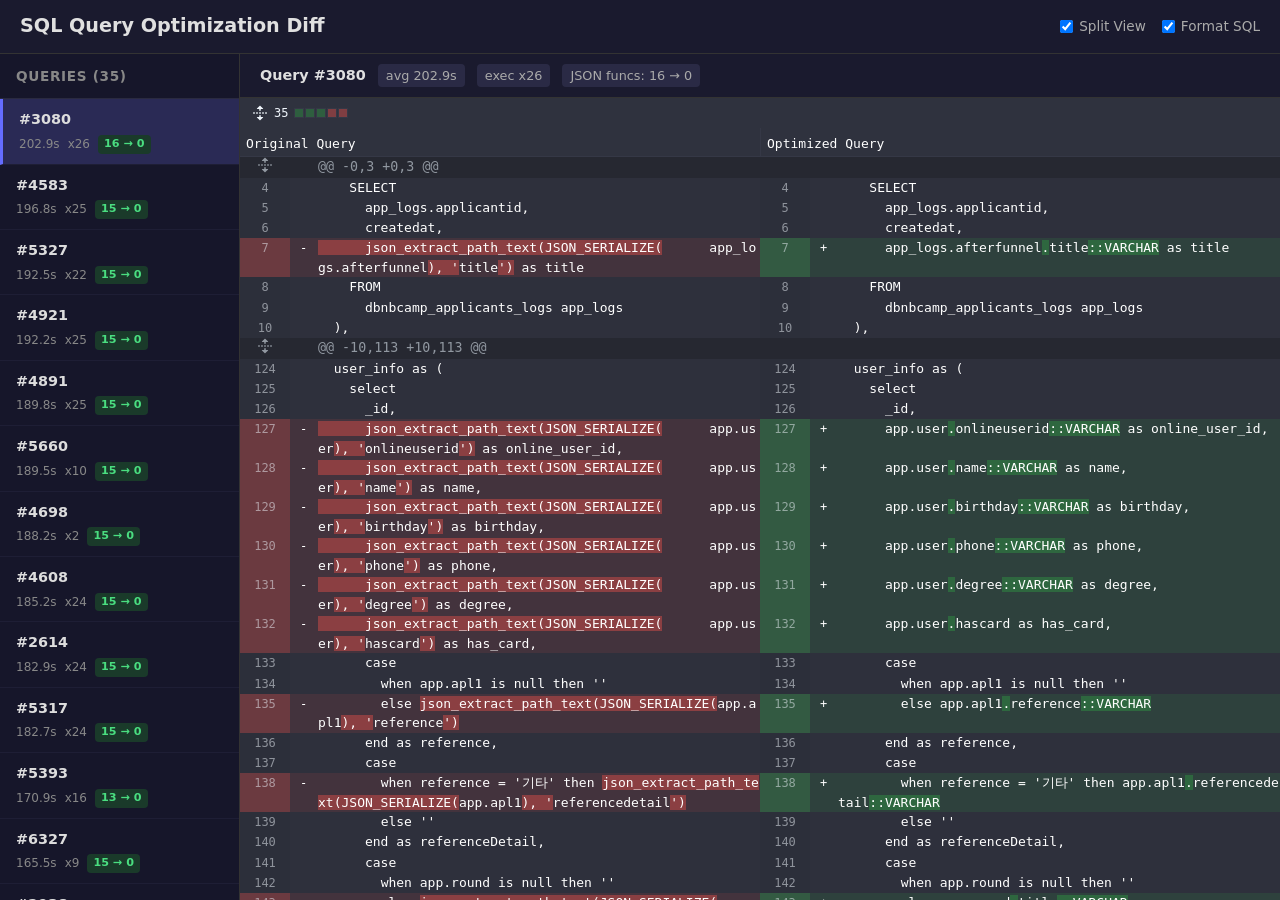
==== index.html @ ba32d6ec "Add files via upload" ====
<!doctype html>
<html lang="en">
  <head>
    <meta charset="UTF-8" />
    <link rel="icon" type="image/svg+xml" href="/vite.svg" />
    <meta name="viewport" content="width=device-width, initial-scale=1.0" />
    <title>diff-viewer</title>
    <script type="module" crossorigin src="/assets/index-DPYCFTIN.js"></script>
    <link rel="stylesheet" crossorigin href="/assets/index-CBnfp8jO.css">
  </head>
  <body>
    <div id="root"></div>
  </body>
</html>
---- assets/index-CBnfp8jO.css ----
*{margin:0;padding:0;box-sizing:border-box}:root{font-family:system-ui,-apple-system,sans-serif;line-height:1.5;color:#e0e0e0;background-color:#0f0f1a}body{min-width:320px;min-height:100vh}#root{height:100vh}.app{display:flex;flex-direction:column;height:100vh;overflow:hidden}header{display:flex;align-items:center;justify-content:space-between;padding:12px 20px;background:#1a1a2e;border-bottom:1px solid #333;flex-shrink:0}header h1{font-size:1.2rem;margin:0;color:#e0e0e0}.controls{display:flex;gap:16px}.controls label{display:flex;align-items:center;gap:6px;font-size:.85rem;color:#aaa;cursor:pointer}.layout{display:flex;flex:1;overflow:hidden}.sidebar{width:240px;min-width:240px;background:#16162a;border-right:1px solid #333;overflow-y:auto;flex-shrink:0}.sidebar-header{padding:12px 16px;font-size:.85rem;font-weight:600;color:#888;text-transform:uppercase;letter-spacing:.05em;border-bottom:1px solid #2a2a40;position:sticky;top:0;background:#16162a}.sidebar-item{padding:10px 16px;cursor:pointer;border-bottom:1px solid #1e1e35;transition:background .15s}.sidebar-item:hover{background:#1e1e40}.sidebar-item.active{background:#2a2a55;border-left:3px solid #646cff}.query-id{font-weight:600;font-size:.9rem;color:#ddd;margin-bottom:4px}.query-meta{display:flex;gap:8px;font-size:.75rem;color:#888}.badge{padding:1px 6px;border-radius:4px;font-size:.7rem;font-weight:600}.badge-green{background:#1a3a2a;color:#4ade80}.badge-yellow{background:#3a3a1a;color:#facc15}.diff-container{flex:1;overflow:auto}.query-info{display:flex;align-items:center;gap:12px;padding:10px 20px;background:#1a1a2e;border-bottom:1px solid #333;font-size:.9rem;position:sticky;top:0;z-index:10}.tag{padding:2px 8px;background:#2a2a45;border-radius:4px;font-size:.8rem;color:#aaa}.loading{display:flex;align-items:center;justify-content:center;height:100vh;font-size:1.2rem;color:#888}
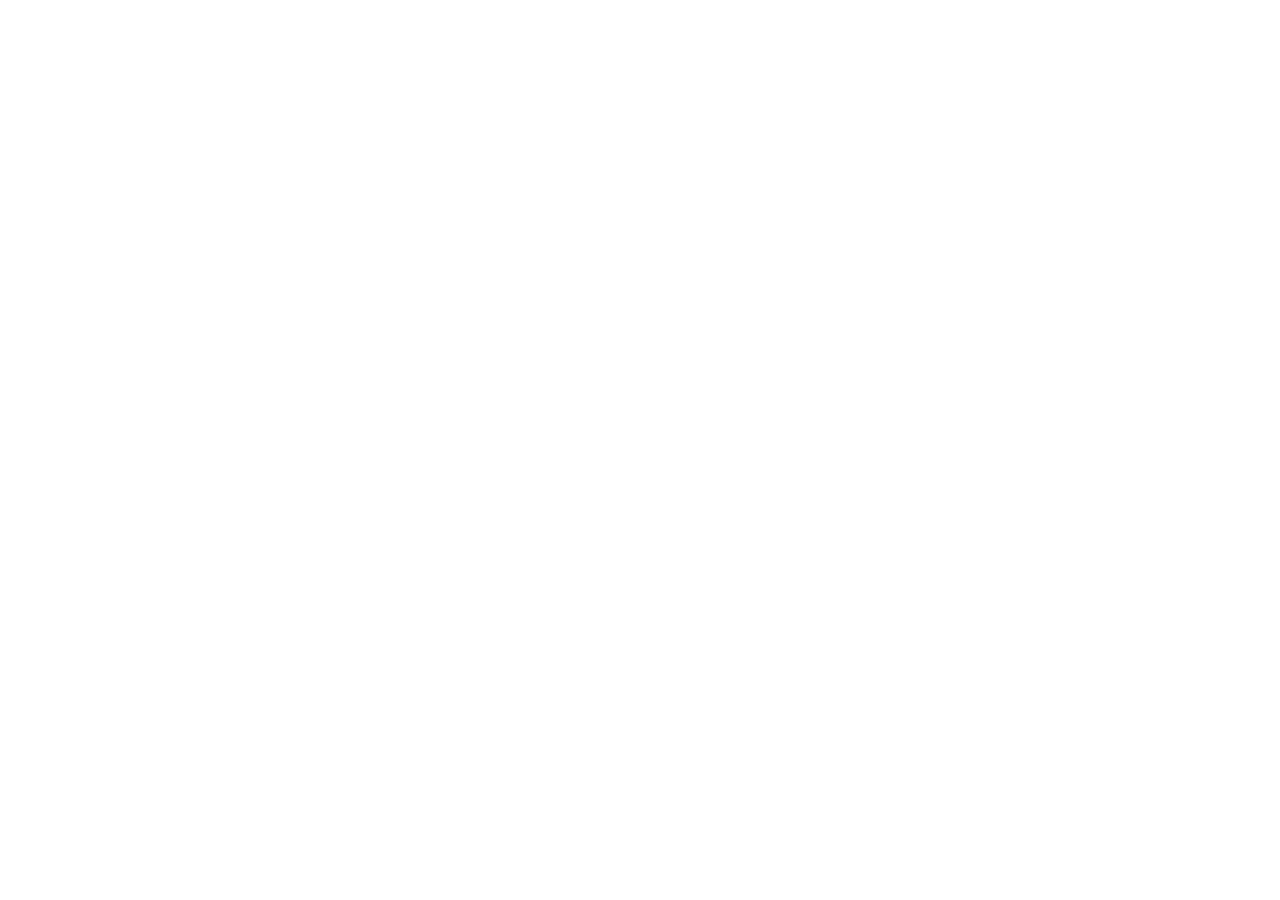
==== commit f88bfa36: "Add files via upload" ====
--- a/index.html
+++ b/index.html
@@ -2,11 +2,11 @@
 <html lang="en">
   <head>
     <meta charset="UTF-8" />
-    <link rel="icon" type="image/svg+xml" href="/vite.svg" />
+    <link rel="icon" type="image/svg+xml" href="/data-notice/vite.svg" />
     <meta name="viewport" content="width=device-width, initial-scale=1.0" />
     <title>diff-viewer</title>
-    <script type="module" crossorigin src="/assets/index-DPYCFTIN.js"></script>
-    <link rel="stylesheet" crossorigin href="/assets/index-CBnfp8jO.css">
+    <script type="module" crossorigin src="/data-notice/assets/index-DPYCFTIN.js"></script>
+    <link rel="stylesheet" crossorigin href="/data-notice/assets/index-CBnfp8jO.css">
   </head>
   <body>
     <div id="root"></div>
